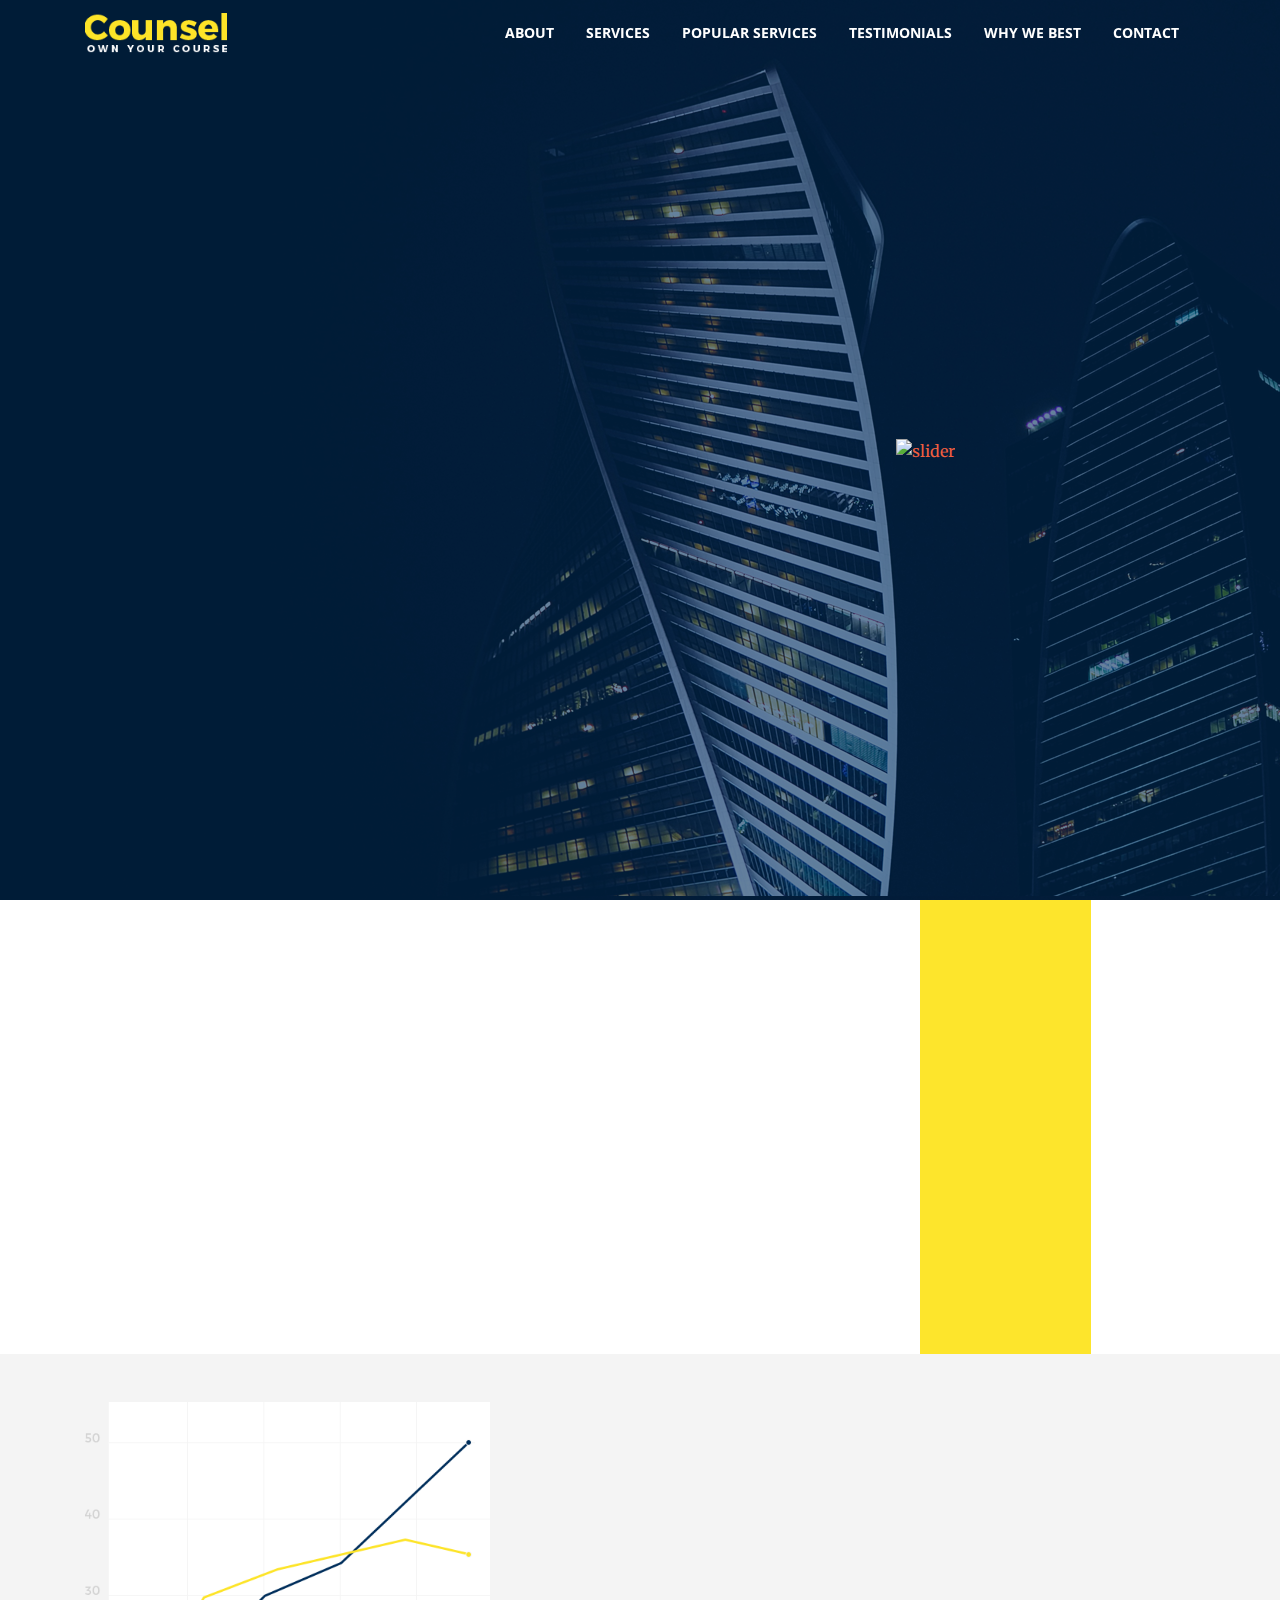
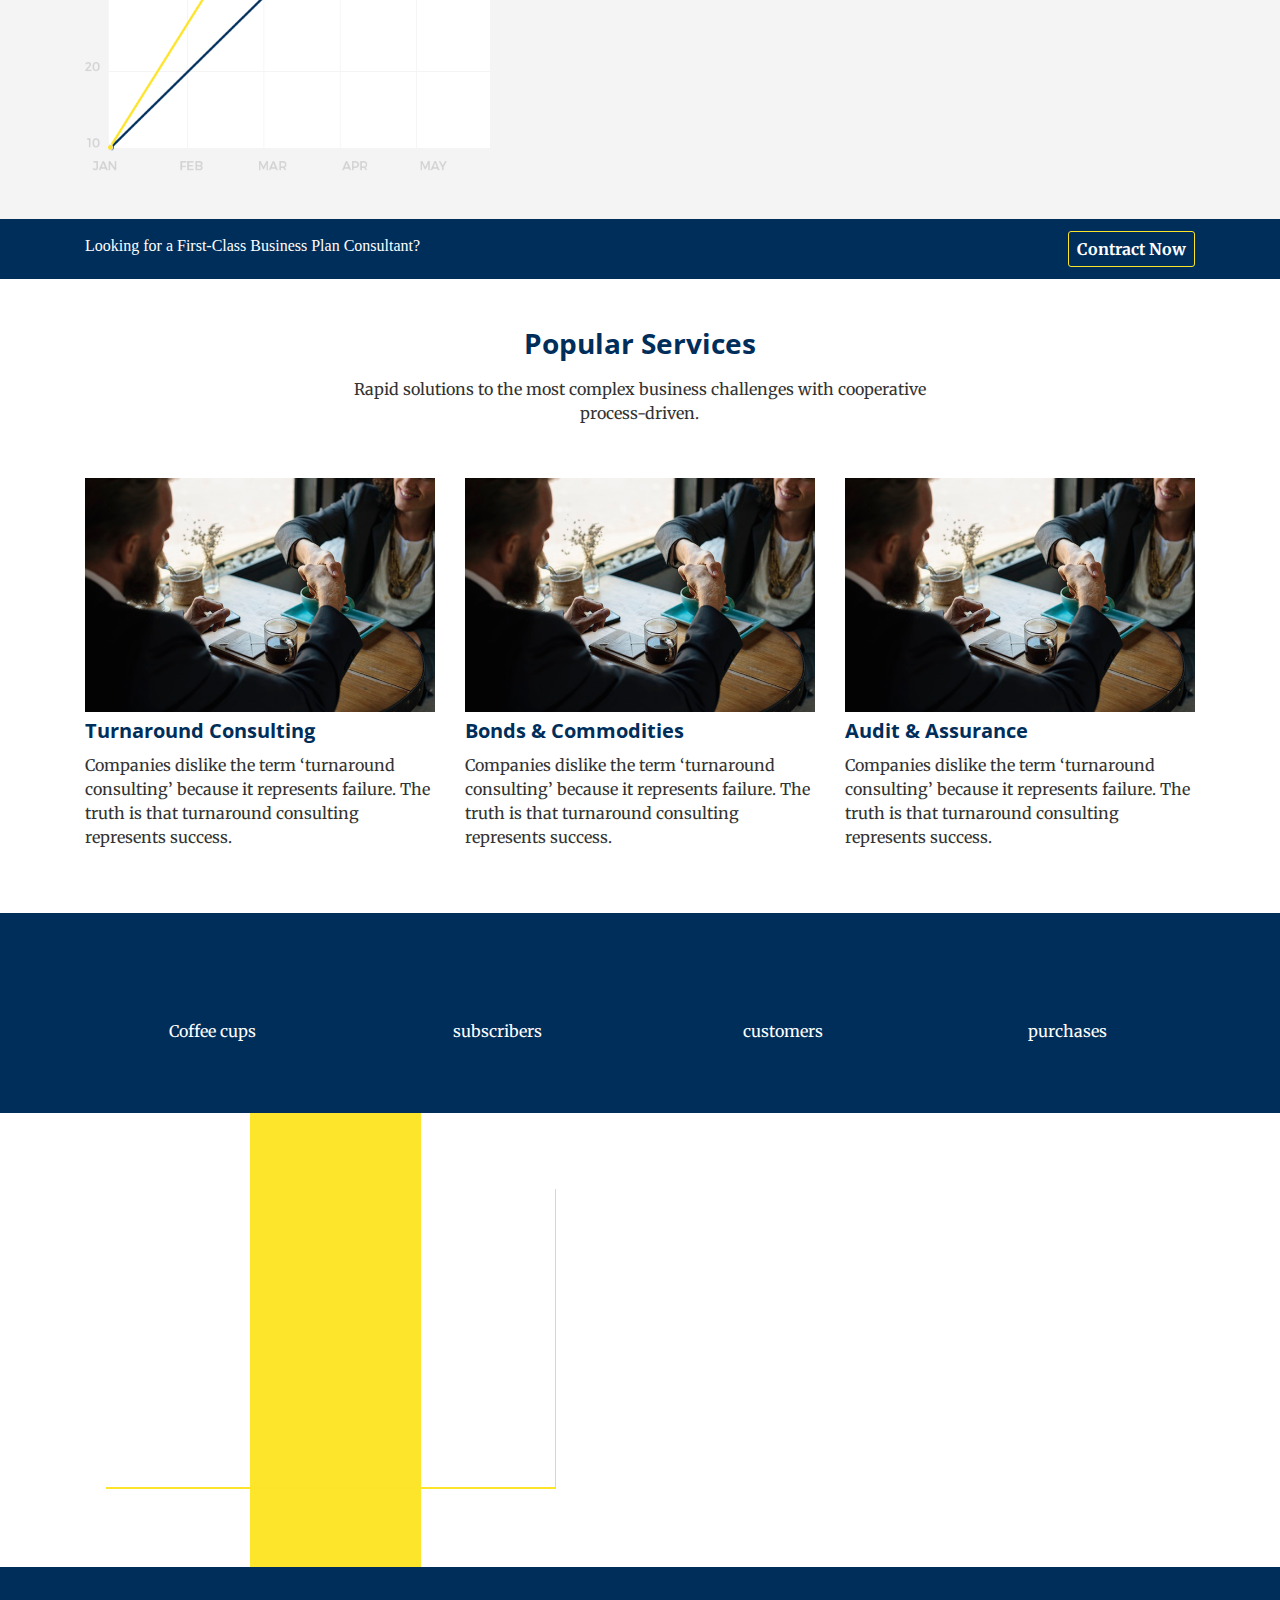
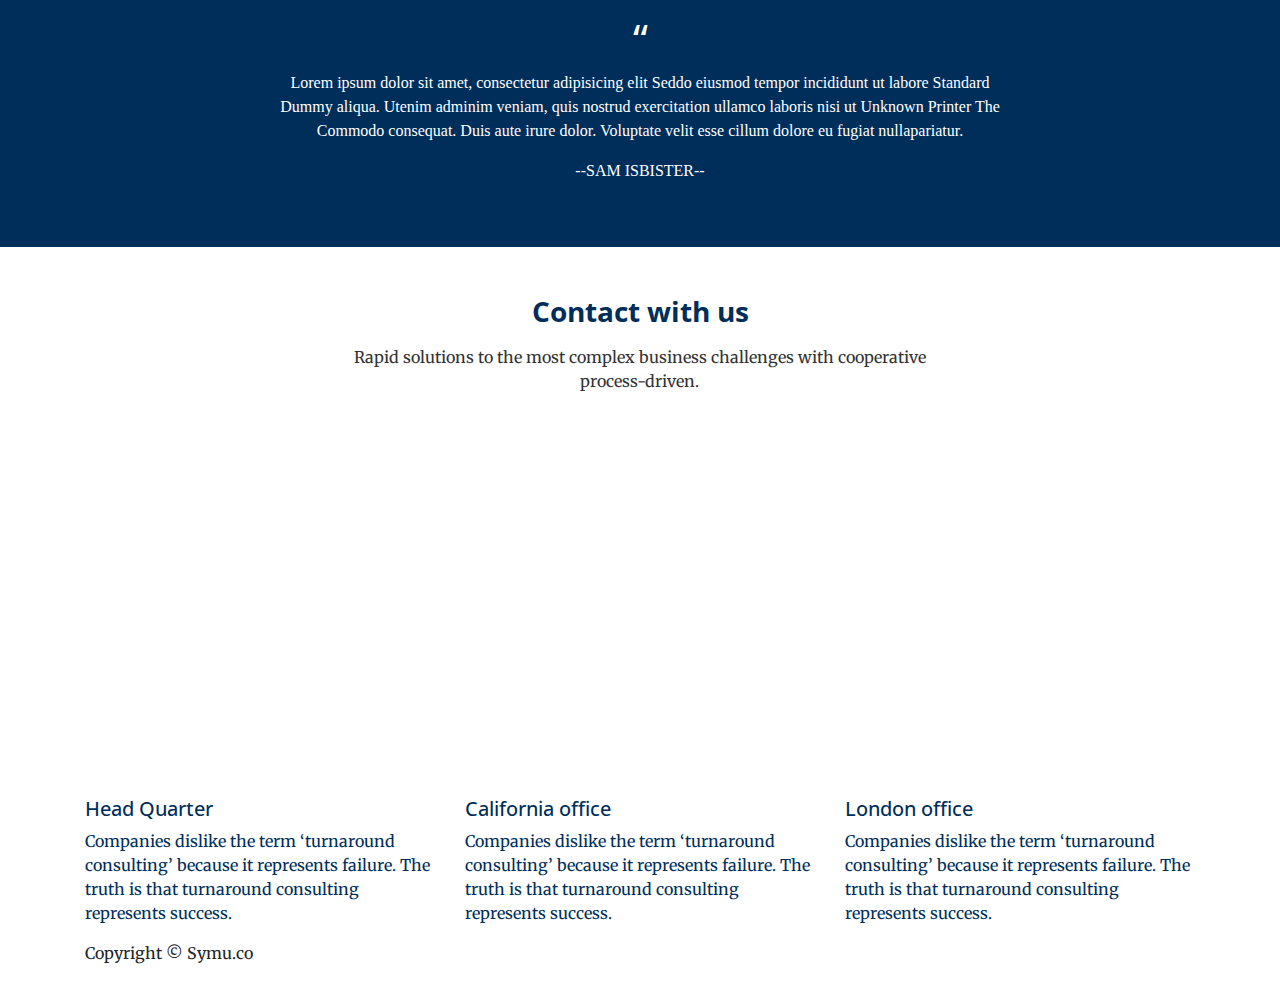
==== index.html @ 2a99c526 "ssda" ====
<!DOCTYPE html>
<html lang="en">

  <head>

    <meta charset="utf-8">
    <meta name="viewport" content="width=device-width, initial-scale=1, shrink-to-fit=no">
    <meta name="description" content="">
    <meta name="author" content="">

    <title>Counsel - Home</title>

    <!-- Theme main CSS -->
    <link rel="stylesheet" type="text/css" href="css/main.css">

    <!-- Bootstrap core CSS -->
    <link href="vendor/bootstrap/css/bootstrap.min.css" rel="stylesheet">

    <!-- Wow js CSS -->
    <link rel="stylesheet" href="css/animate.css">

    <!-- Custom fonts for this template -->
    <link href="vendor/font-awesome/css/font-awesome.min.css" rel="stylesheet" type="text/css">
    <link href='https://fonts.googleapis.com/css?family=Open+Sans:300italic,400italic,600italic,700italic,800italic,400,300,600,700,800' rel='stylesheet' type='text/css'>
    <link href='https://fonts.googleapis.com/css?family=Merriweather:400,300,300italic,400italic,700,700italic,900,900italic' rel='stylesheet' type='text/css'>

    <!-- Plugin CSS -->
    <link href="vendor/magnific-popup/magnific-popup.css" rel="stylesheet">

    <!-- Custom styles for this template -->
    <link href="css/creative.min.css" rel="stylesheet">

  </head>

  <body id="page-top">

    <!-- Navigation bar start here-->
    <nav class="navbar navbar-expand-lg navbar-light fixed-top" id="mainNav">
      <div class="container">
        <a class="navbar-brand js-scroll-trigger" href="#page-top"><img src="img/logo.png" alt="logo" class="img-fluid" width="80%" height="80%"></a>
        <button class="navbar-toggler navbar-toggler-right" type="button" data-toggle="collapse" data-target="#navbarResponsive" aria-controls="navbarResponsive" aria-expanded="false" aria-label="Toggle navigation">
          <span class="navbar-toggler-icon"></span>
        </button>
        <div class="collapse navbar-collapse" id="navbarResponsive">
          <ul class="navbar-nav ml-auto">
            <li class="nav-item">
              <a class="nav-link js-scroll-trigger" href="#about">About</a>
            </li>
            <li class="nav-item">
              <a class="nav-link js-scroll-trigger" href="#services">Services</a>
            </li>
            <li class="nav-item">
              <a class="nav-link js-scroll-trigger" href="#popular">Popular Services</a>
            </li>
            <li class="nav-item">
              <a class="nav-link js-scroll-trigger" href="#portfolio">Testimonials</a>
            </li>
            <li class="nav-item">
              <a class="nav-link js-scroll-trigger" href="#best">Why We Best</a>
            </li>
            <li class="nav-item">
              <a class="nav-link js-scroll-trigger" href="#contact">Contact</a> 
            </li>
          </ul>
        </div>
      </div>
    </nav>
    <!-- Navigation bar end here-->

    <!--header section start here-->
    <header class="slider masthead text-center text-white d-flex">
      <div class="container my-auto">
        <div class="row">
          <div class="col-sm-6">
          	
          </div>
          <div class="col-sm-6 wow flip" data-wow-delay="2s">
          		<a href="#"><img src="img/slider-content.png" alt="slider" class="img-fluid slider-img"></a>
          </div>
        </div>
      </div>
    </header>
    <!--header section end here-->

    <!--about section start here-->
    <section class="about" id="about" background-color="#fff">
      <div class="container">
        <div class="row">
          <div class="col-sm-6 about-left">
          	 <div class="wow fadeInLeft" data-wow-duration="2s" >
	          	<h3>Take away the risk & you can do anything.</h3>
	          	<h5>Rapid solutions to the most complex business challenges with cooperative process-driven.</h5>
	          	<p>Integer blandit ultricies aliquam. Pellentesque quis dui varius, dapibus velit id, iaculis ipsum. Morbi ac eros feugiat, lacinia elit ut, elem turpis.Curabitur justo sapien, tempus sit amet rutrum eu, commodo eu lacus. Morbi in ligula nibh. Maecenas ut mi at odio hendrerit eleifend tempor.
				justo sapien, tempus 
				sit amet rutrum eu, commodo eu lacus. 
				Morbi in ligula nibh. Maecenas ut mi at odio hendrerit eleifend tempor.</p>
				<a href="#">Take a Tour</a>
	          </div>
          </div>
          <div class="col-sm-6 about-right">
          		<div class="vartical">
          			
          		</div>
          		<div>
          			<div class="wow tada" data-wow-duration="5s" data-wow-delay="5s" repeat="5"
          			data-wow-offset="10"  data-wow-iteration="10">
                  		<img src="img/about.png" alt="about" class="img-fluid about-img" width="65%" height="65%">
                  	</div>
          		</div>
          </div>
      </div>
    </section>
    <!--About section end here-->

    <!--Services section start here-->
    <section id="services">
      <div class="container">
        <div class="row">
         	<div class="col-sm-6 services-left">
				<img src="img/grap.png" alt="grap" class="img-fluid" width="75%" height="75%">
			</div>	
          <div class="col-sm-6 services-right">
          	 <div class="wow fadeInRight" data-wow-duration="2s">
	          	<h3>Constructingthe  best in class global assets.</h3>
	          	<h5>Rapid solutions to the most complex business challenges with cooperative process-driven.</h5>
	          	<p>Integer blandit ultricies aliquam. Pellentesque quis dui varius, dapibus velit id, iaculis ipsum. Morbi ac eros feugiat, lacinia elit ut, elem turpis.Curabitur justo sapien, tempus sit amet rutrum eu, commodo eu lacus. Morbi in ligula nibh. Maecenas ut mi at odio hendrerit eleifend tempor.
				justo sapien, tempus 
				sit amet rutrum eu, commodo eu lacus. 
				Morbi in ligula nibh. Maecenas ut mi at odio hendrerit eleifend tempor.</p>
				<a href="#">Take a Tour</a>
	          </div>
          </div> 
      </div>
    </section>
    <!--Services section end here-->

    <!--Contract now section start here-->
    <section class="contract-now">
    	<div class="container">
    		<div class="row">
    			<div class="col-sm-6">
    				<p>Looking for a First-Class Business Plan Consultant?</p>
    			</div>
    			<div class="col-sm-6">
    				<button type="button" class="ntn contact-now-btn"><a href="#">  Contract Now</a></button>
    			</div>
    			
    		</div>
    	</div>
    	
    </section>
    <!--Contract now section end here-->

    <!--Popular services section start here-->
    <section id="popular" >
    	<div class="container">
    		<div class="popular">
	    		<h3>Popular Services</h3>
	    		<p>Rapid solutions to the most complex business challenges with cooperative process-driven.</p>
    		</div>
    		<div class="row">
    			<div class="col-sm-4 popular-img">
    				<div class="img-hover">
    					<div class="up"></div>
    					<img src="img/about.png" class="img-fluid">
    				</div>
    				<h5>Turnaround Consulting</h5>
    				<p>Companies dislike the term ‘turnaround consulting’ because it represents failure. The truth is that turnaround consulting represents success.</p>
    			</div>
    			<div class="col-sm-4 popular-img">
    				<div class="img-hover">
    					<div class="up"></div>
    					<img src="img/about.png" class="img-fluid">
    				</div>
    				<h5>Bonds & Commodities</h5>
    				<p>Companies dislike the term ‘turnaround consulting’ because it represents failure. The truth is that turnaround consulting represents success.</p>
    			</div>
    			<div class="col-sm-4 popular-img">
    				<div class="img-hover">
    					<div class="up"></div>
    					<img src="img/about.png" class="img-fluid">
    				</div>
    				<h5>Audit & Assurance</h5>
    				<p>Companies dislike the term ‘turnaround consulting’ because it represents failure. The truth is that turnaround consulting represents success.</p>
    			</div>
    		</div>
    	</div>
    </section>
    <!--Popular services section end here-->

    <!--Testimonials section start here-->
    <section class="Testimonials" id="portfolio">
      <div class="container">
        <div class="row">
        	<div class="col-sm-3 Testimonials-content">
        		<h1 class="wow rotateInDownLeft">7890</h1>
        		<p>Coffee cups</p>
        	</div>
        	<div class="col-sm-3 Testimonials-content">
        		<h1 class="wow rotateInDownLeft">1M</h1>
        		<p>subscribers</p>
        	</div>
        	<div class="col-sm-3 Testimonials-content">
        		<h1 class="wow rotateInDownLeft">1509</h1>
        		<p>customers</p>
        	</div>
        	<div class="col-sm-3 Testimonials-content">
        		<h1 class="wow rotateInDownLeft">5972</h1>
        		<p>purchases</p>
        	</div>
        </div>
      </div>
     </section>
     <section>
      <div class="container">
        <div class="row">
        	<div class="col-sm-6 Testimonials-left">
          		<div class="Testimonials-vartical">
          			
          		</div>
          		<div>
          			<div>
          				<iframe width="450" height="300" src="https://www.youtube.com/embed/IsHDkOc-snA" frameborder="0" allow="autoplay; encrypted-media" allowfullscreen class="Testimonials-img"></iframe>
                  	</div>
          		</div>
         	 </div>
          	<div class="col-sm-6 Testimonials-right">
          	 <div class="wow fadeInRight" data-wow-duration="2s" >
	          	<h3>Why  we best Consulting office in london ?</h3>
	          	<h5>Rapid solutions to the most complex business challenges with cooperative process-driven.</h5>
	          	<p>Integer blandit ultricies aliquam. Pellentesque quis dui varius, dapibus velit id, iaculis ipsum. Morbi ac eros feugiat, lacinia elit ut, elem turpis.Curabitur justo sapien, tempus sit amet rutrum eu, commodo eu lacus. Morbi in ligula nibh. Maecenas ut mi at odio hendrerit eleifend tempor.
				justo sapien, tempus 
				sit amet rutrum eu, commodo eu lacus. 
				Morbi in ligula nibh. Maecenas ut mi at odio hendrerit eleifend tempor.</p>
				<a href="#">Our services</a>
	          </div>
          </div>
      </div>
    </section>
    <!--Testimonials section end here-->

    <!--Best section start here-->
    <section id="best" class="best">
    	<div class="container">
    		<div class="row">
    			<div class="col-sm-8 best-content">
    				<h1>“</h1>
    				<p>Lorem ipsum dolor sit amet, consectetur adipisicing elit
					Seddo eiusmod tempor incididunt ut labore Standard Dummy aliqua. Utenim adminim veniam, quis nostrud exercitation ullamco laboris nisi ut Unknown Printer The Commodo consequat. Duis aute irure dolor.
					Voluptate velit esse cillum dolore eu fugiat nullapariatur.</p>
    				<p>--SAM ISBISTER--</p>
    			</div>
    		</div>
    	</div>
    </section>
    <!--Best section End here-->

    <!--Contact Us section start here-->
    <section id="contact" >
    	<div class="container">
    		<div class="popular">
	    		<h3>Contact with us</h3>
	    		<p>Rapid solutions to the most complex business challenges with cooperative process-driven.</p>
    		</div>
    		<div class="row">
    			<div class="col-sm-4 contact-img noPadding">
    				<div class="img-hover noPadding">
    					<div class="up"></div>
    					<iframe src="https://www.google.com/maps/embed?pb=!1m13!1m11!1m3!1d62334.921530711756!2d-119.80627547699478!3d36.7305416796876!2m2!1f0!2f0!3m2!1i1024!2i768!4f13.1!5e1!3m2!1sen!2sbd!4v1527108397833" width="350" height="340" frameborder="0" style="border:0" allowfullscreen></iframe>
    				</div>
    				<h5>Head Quarter</h5>
    				<p>Companies dislike the term ‘turnaround consulting’ because it represents failure. The truth is that turnaround consulting represents success.</p>
    			</div>
    			<div class="col-sm-4 contact-img noPadding">
    				<div class="img-hover">
    					<div class="up"></div>
    					<iframe src="https://www.google.com/maps/embed?pb=!1m13!1m11!1m3!1d62334.921530711756!2d-119.80627547699478!3d36.7305416796876!2m2!1f0!2f0!3m2!1i1024!2i768!4f13.1!5e1!3m2!1sen!2sbd!4v1527108397833" width="350" height="340"  frameborder="0" style="border:0" allowfullscreen></iframe>
    				</div>
    				<h5>California office</h5>
    				<p>Companies dislike the term ‘turnaround consulting’ because it represents failure. The truth is that turnaround consulting represents success.</p>
    			</div>
    			<div class="col-sm-4 contact-img noPadding no-gutters">
    				<div class="img-hover">
    					<div class="up"></div>
    					<iframe src="https://www.google.com/maps/embed?pb=!1m13!1m11!1m3!1d62334.921530711756!2d-119.80627547699478!3d36.7305416796876!2m2!1f0!2f0!3m2!1i1024!2i768!4f13.1!5e1!3m2!1sen!2sbd!4v1527108397833" width="350" height="340"  frameborder="0" style="border:0" allowfullscreen></iframe>
    				</div>
    				<h5>London office</h5>
    				<p>Companies dislike the term ‘turnaround consulting’ because it represents failure. The truth is that turnaround consulting represents success.</p>
    			</div>
    		</div>
    	</div>
    </section>
    <!--Contact Us section end here-->

    <!--Footer section start here-->
    <footer>
    	<div class="container">
    		<div class="row">
    			<div class="col-sm-6">
    				<p>Copyright © <span>Symu.co</span></p>
    			</div>
    			<div class="col-sm-6">
    				
    			</div>
    			
    		</div>
    	</div>
    </footer>
    <!--Footer section End here--> 
    <!-- Bootstrap core JavaScript -->
    <script src="vendor/jquery/jquery.min.js"></script>
    <script src="vendor/bootstrap/js/bootstrap.bundle.min.js"></script>

    <!-- Plugin JavaScript -->
    <script src="vendor/jquery-easing/jquery.easing.min.js"></script>
    <script src="vendor/scrollreveal/scrollreveal.min.js"></script>
    <script src="vendor/magnific-popup/jquery.magnific-popup.min.js"></script>

    <!--Wow js file-->
    <script src="js/wow.min.js"></script>
              <script>
              new WOW().init();
              </script>

    <!-- Custom scripts for this template -->
    <script src="js/creative.min.js"></script>

  </body>

</html>
---- css/main.css ----
/**************************************
		    Common CSS
***************************************/
section{
	padding: 0 !important;
}
.noPadding{
	padding: 0px;
	margin: 0px;
}

/**************************************
		1.Header Section CSS
***************************************/
#mainNav.navbar-shrink {
     background-color: #001C37 !important;
}
#mainNav .navbar-nav>li.nav-item>a.nav-link,
#mainNav .navbar-nav>li.nav-item>a.nav-link:focus{
    color: #fff !important;
}
#mainNav .navbar-nav>li.nav-item>a.nav-link:focus:hover,
#mainNav .navbar-nav>li.nav-item>a.nav-link:hover{
    color: #FDE428 !important;
}
#mainNav .navbar-nav>li.nav-item>a.nav-link.active,
#mainNav .navbar-nav>li.nav-item>a.nav-link:focus.active{
    color: #FDE428 !important;
}
.slider{
	background: url(../img/slider.png) !important ;
	height: 80%;
}
.slider-img{
	-webkit-transition: ease .5s all;
	-moz-transition: ease .5s all;
	-o-transition: ease .5s all;
	transition: ease .5s all;
}
.slider-img:hover{
	-webkit-transform: scale(1.02,1.02) !important;
	-moz-transform: scale(1.02,1.02) !important;
	-o-transform: scale(1.02,1.02) !important;
	transform: scale(1.02,1.02)!important;
}
/**************************************
		2. About Section CSS
***************************************/
.about{
	background-color: #fff !important;
}
.about-left{
	padding: 3em .8em !important;
}
.about-left h3{
	color: #002e5b !important;
	font-weight: bold;
	width: 70%;
	padding-bottom: 8px;	
}
.about-left h5{
	color: #666666 !important;
	padding-bottom: 8px;
}
.about-left p{
	color: #333333 ;
}
.about-left a{
	font-size: 18px;
	color: #002e5b;
	font-weight: bold;
	border-bottom: 2px solid #002e5b; 
	padding-bottom: 4px.
}

.about-left a:hover{
	color:#FDE428;
	text-decoration: none;
	border-bottom: 2px solid #FDE428;
}
.vartical{
	position: absolute;
	background-color: #fde52c;
	width: 30%;
	height: 100%;
	left: 280px;
}
.about-img{
	position: relative;
	top: 100px;
	left: 170px;
	box-shadow: 1px 2px #FDE428;
	-webkit-transition: ease .8s all;
	-moz-transition: ease .8s all;
	-o-transition: ease .8s all;
	transition: ease .8s all;
}
.about-img:hover{
	-webkit-transform: scale(1.05,1.05);
	-moz-transform: scale(1.05,1.05);
	-o-transform: scale(1.05,1.05);
	transform: scale(1.05,1.05);
}
/**************************************
		3.Service Section CSS
***************************************/
#services{
	background-color: #f4f4f4;
}
.services-left,
.services-right{
	padding: 3em 0; 
}
.services-right h3{
	color: #002e5b !important;
	font-weight: bold;
	width: 70%;
	padding-bottom: 8px;	
}
.services-right h5{
	color: #666666 !important;
	padding-bottom: 8px;
}
.services-right p{
	color: #333333 ;
}
.services-right a{
	font-size: 18px;
	color: #002e5b;
	font-weight: bold;
	border-bottom: 2px solid #002e5b; 
	padding-bottom: 4px.
}

.services-right a:hover{
	color:#FDE428;
	text-decoration: none;
	border-bottom: 2px solid #FDE428;
}
/**************************************
		4.Contarct Now Section CSS
***************************************/
.contract-now{
	background-color: #002e5b;
	height: 60px;
}
.contract-now p{
	color: #fff;
	padding: 15px 0px;
	font-family: roboto;
}
.contract-now button{
	float: right;
	margin: 12px 0px;
	background: transparent;
	border:1px solid #FDE428;
	padding: 5px 8px;
	border-radius: 3px;
}
.contract-now button a{
	color: #fff;
	text-decoration: none;
	font-weight: bold;
	
}
.contract-now button:hover,
.contract-now button a:hover{
	background: #FDE428;
	color:#002e5b;
}
/**************************************
	5.Populer Services Section CSS
***************************************/
.popular{
	padding: 3em;
}
.popular h3{
	color: #002e5b !important;
	font-weight: bold;
	width: 100%;
	padding-bottom: 8px;
	text-align: center;
}
.popular p{
	color: #333333 ;
	width: 60%;
	margin: 0 auto;
	text-align: center;

}
.img-hover{
	padding: 5px 0px;
}
.popular-img h5{
	color: #002e5b !important;
	font-weight: bold;
	padding: 2px 0px;
}
.popular-img p{
	color: #333333 ;
	padding-bottom: 3em;
}
.popular-img img{
	z-index: -1;
	position: relative;
}
.up{
	color: yellow;
	position: absolute;
}
.up:hover{
	z-index: +1;
}
/**************************************
	6.Testimonials Section CSS
***************************************/
.Testimonials{
	background-color: #002e5b;
	height: 200px;
}
.Testimonials-content{
	padding: 50px 0px;
	text-align: center;
	color: #fff;
}
.Testimonials-right{
	padding: 3em 0;
}
.Testimonials-left{
	padding: 4px 0px;
}
.Testimonials-right h3{
	color: #002e5b !important;
	font-weight: bold;
	width: 70%;
	padding-bottom: 8px;	
}
.Testimonials-right h5{
	color: #666666 !important;
	padding-bottom: 8px;
}
.Testimonials-right p{
	color: #333333 ;
}
.Testimonials-right a{
	font-size: 18px;
	color: #002e5b;
	font-weight: bold;
	border-bottom: 2px solid #002e5b; 
	padding-bottom: 4px;
}

.Testimonials-right a:hover{
	color:#FDE428;
	text-decoration: none;
	border-bottom: 2px solid #FDE428;
}
.Testimonials-img{
	position: relative;
	top: 70px;
	left: 20px;
	box-shadow: 1px 2px #FDE428;
	-webkit-transition: ease .8s all;
	-moz-transition: ease .8s all;
	-o-transition: ease .8s all;
	transition: ease .8s all;
}
.Testimonials-img:hover{
	-webkit-transform: scale(1.05,1.05);
	-moz-transform: scale(1.05,1.05);
	-o-transform: scale(1.05,1.05);
	transform: scale(1.05,1.05);
}
.Testimonials-vartical{
	position: absolute;
	background-color: #fde52c;
	width: 30%;
	height: 100%;
	left: 180px;
	top: 0px;
}
/**************************************
	7.Best Section CSS
***************************************/
.best{
	background-color: #002e5b;
}
.best-content{
	text-align: center;
	color: #fff;
	padding: 3em 0;
	margin: 0 auto;
	font-family: roboto;
}
/**************************************
	8.Contact us Section CSS
***************************************/
.contact-img{
	color: #002e5b;
}
---- css/creative.min.css ----
body,html{width:100%;height:100%}body{font-family:Merriweather,'Helvetica Neue',Arial,sans-serif}hr{max-width:50px;border-width:3px;border-color:#f05f40}hr.light{border-color:#fff}a{color:#f05f40;-webkit-transition:all .2s;-moz-transition:all .2s;transition:all .2s}a:hover{color:#f05f40}h1,h2,h3,h4,h5,h6{font-family:'Open Sans','Helvetica Neue',Arial,sans-serif}.bg-primary{background-color:#f05f40}.bg-dark{background-color:#212529}.text-faded{color:rgba(255,255,255,.7)}section{padding:8rem 0}.section-heading{margin-top:0}::-moz-selection{color:#fff;background:#212529;text-shadow:none}::selection{color:#fff;background:#212529;text-shadow:none}img::selection{color:#fff;background:0 0}img::-moz-selection{color:#fff;background:0 0}#mainNav{border-bottom:1px solid rgba(33,37,41,.1);background-color:#fff;font-family:'Open Sans','Helvetica Neue',Arial,sans-serif;-webkit-transition:all .2s;-moz-transition:all .2s;transition:all .2s}#mainNav .navbar-brand{font-weight:700;text-transform:uppercase;color:#f05f40;font-family:'Open Sans','Helvetica Neue',Arial,sans-serif}#mainNav .navbar-brand:focus,#mainNav .navbar-brand:hover{color:#f05f40}#mainNav .navbar-nav>li.nav-item>a.nav-link,#mainNav .navbar-nav>li.nav-item>a.nav-link:focus{font-size:.9rem;font-weight:700;text-transform:uppercase;color:#212529}#mainNav .navbar-nav>li.nav-item>a.nav-link:focus:hover,#mainNav .navbar-nav>li.nav-item>a.nav-link:hover{color:#f05f40}#mainNav .navbar-nav>li.nav-item>a.nav-link.active,#mainNav .navbar-nav>li.nav-item>a.nav-link:focus.active{color:#f05f40;background-color:transparent}#mainNav .navbar-nav>li.nav-item>a.nav-link.active:hover,#mainNav .navbar-nav>li.nav-item>a.nav-link:focus.active:hover{background-color:transparent}@media (min-width:992px){#mainNav{border-color:transparent;background-color:transparent}#mainNav .navbar-brand{color:rgba(255,255,255,.7)}#mainNav .navbar-brand:focus,#mainNav .navbar-brand:hover{color:#fff}#mainNav .navbar-nav>li.nav-item>a.nav-link{padding:.5rem 1rem}#mainNav .navbar-nav>li.nav-item>a.nav-link,#mainNav .navbar-nav>li.nav-item>a.nav-link:focus{color:rgba(255,255,255,.7)}#mainNav .navbar-nav>li.nav-item>a.nav-link:focus:hover,#mainNav .navbar-nav>li.nav-item>a.nav-link:hover{color:#fff}#mainNav.navbar-shrink{border-bottom:1px solid rgba(33,37,41,.1);background-color:#fff}#mainNav.navbar-shrink .navbar-brand{color:#f05f40}#mainNav.navbar-shrink .navbar-brand:focus,#mainNav.navbar-shrink .navbar-brand:hover{color:#f05f40}#mainNav.navbar-shrink .navbar-nav>li.nav-item>a.nav-link,#mainNav.navbar-shrink .navbar-nav>li.nav-item>a.nav-link:focus{color:#212529}#mainNav.navbar-shrink .navbar-nav>li.nav-item>a.nav-link:focus:hover,#mainNav.navbar-shrink .navbar-nav>li.nav-item>a.nav-link:hover{color:#f05f40}}header.masthead{padding-top:10rem;padding-bottom:calc(10rem - 56px);background-image:url(../img/header.jpg);background-position:center center;-webkit-background-size:cover;-moz-background-size:cover;-o-background-size:cover;background-size:cover}header.masthead hr{margin-top:30px;margin-bottom:30px}header.masthead h1{font-size:2rem}header.masthead p{font-weight:300}@media (min-width:768px){header.masthead p{font-size:1.15rem}}@media (min-width:992px){header.masthead{height:100vh;min-height:650px;padding-top:0;padding-bottom:0}header.masthead h1{font-size:3rem}}@media (min-width:1200px){header.masthead h1{font-size:4rem}}.service-box{max-width:400px}.portfolio-box{position:relative;display:block;max-width:650px;margin:0 auto}.portfolio-box .portfolio-box-caption{position:absolute;bottom:0;display:block;width:100%;height:100%;text-align:center;opacity:0;color:#fff;background:rgba(240,95,64,.9);-webkit-transition:all .2s;-moz-transition:all .2s;transition:all .2s}.portfolio-box .portfolio-box-caption .portfolio-box-caption-content{position:absolute;top:50%;width:100%;transform:translateY(-50%);text-align:center}.portfolio-box .portfolio-box-caption .portfolio-box-caption-content .project-category,.portfolio-box .portfolio-box-caption .portfolio-box-caption-content .project-name{padding:0 15px;font-family:'Open Sans','Helvetica Neue',Arial,sans-serif}.portfolio-box .portfolio-box-caption .portfolio-box-caption-content .project-category{font-size:14px;font-weight:600;text-transform:uppercase}.portfolio-box .portfolio-box-caption .portfolio-box-caption-content .project-name{font-size:18px}.portfolio-box:hover .portfolio-box-caption{opacity:1}.portfolio-box:focus{outline:0}@media (min-width:768px){.portfolio-box .portfolio-box-caption .portfolio-box-caption-content .project-category{font-size:16px}.portfolio-box .portfolio-box-caption .portfolio-box-caption-content .project-name{font-size:22px}}.text-primary{color:#f05f40}.btn{font-weight:700;text-transform:uppercase;border:none;border-radius:300px;font-family:'Open Sans','Helvetica Neue',Arial,sans-serif}.btn-xl{padding:1rem 2rem}.btn-primary{background-color:#f05f40;border-color:#f05f40}.btn-primary:active,.btn-primary:focus,.btn-primary:hover{color:#fff;background-color:#ee4b28}.btn-primary:active,.btn-primary:focus{box-shadow:0 0 0 .2rem rgba(240,95,64,.5)}
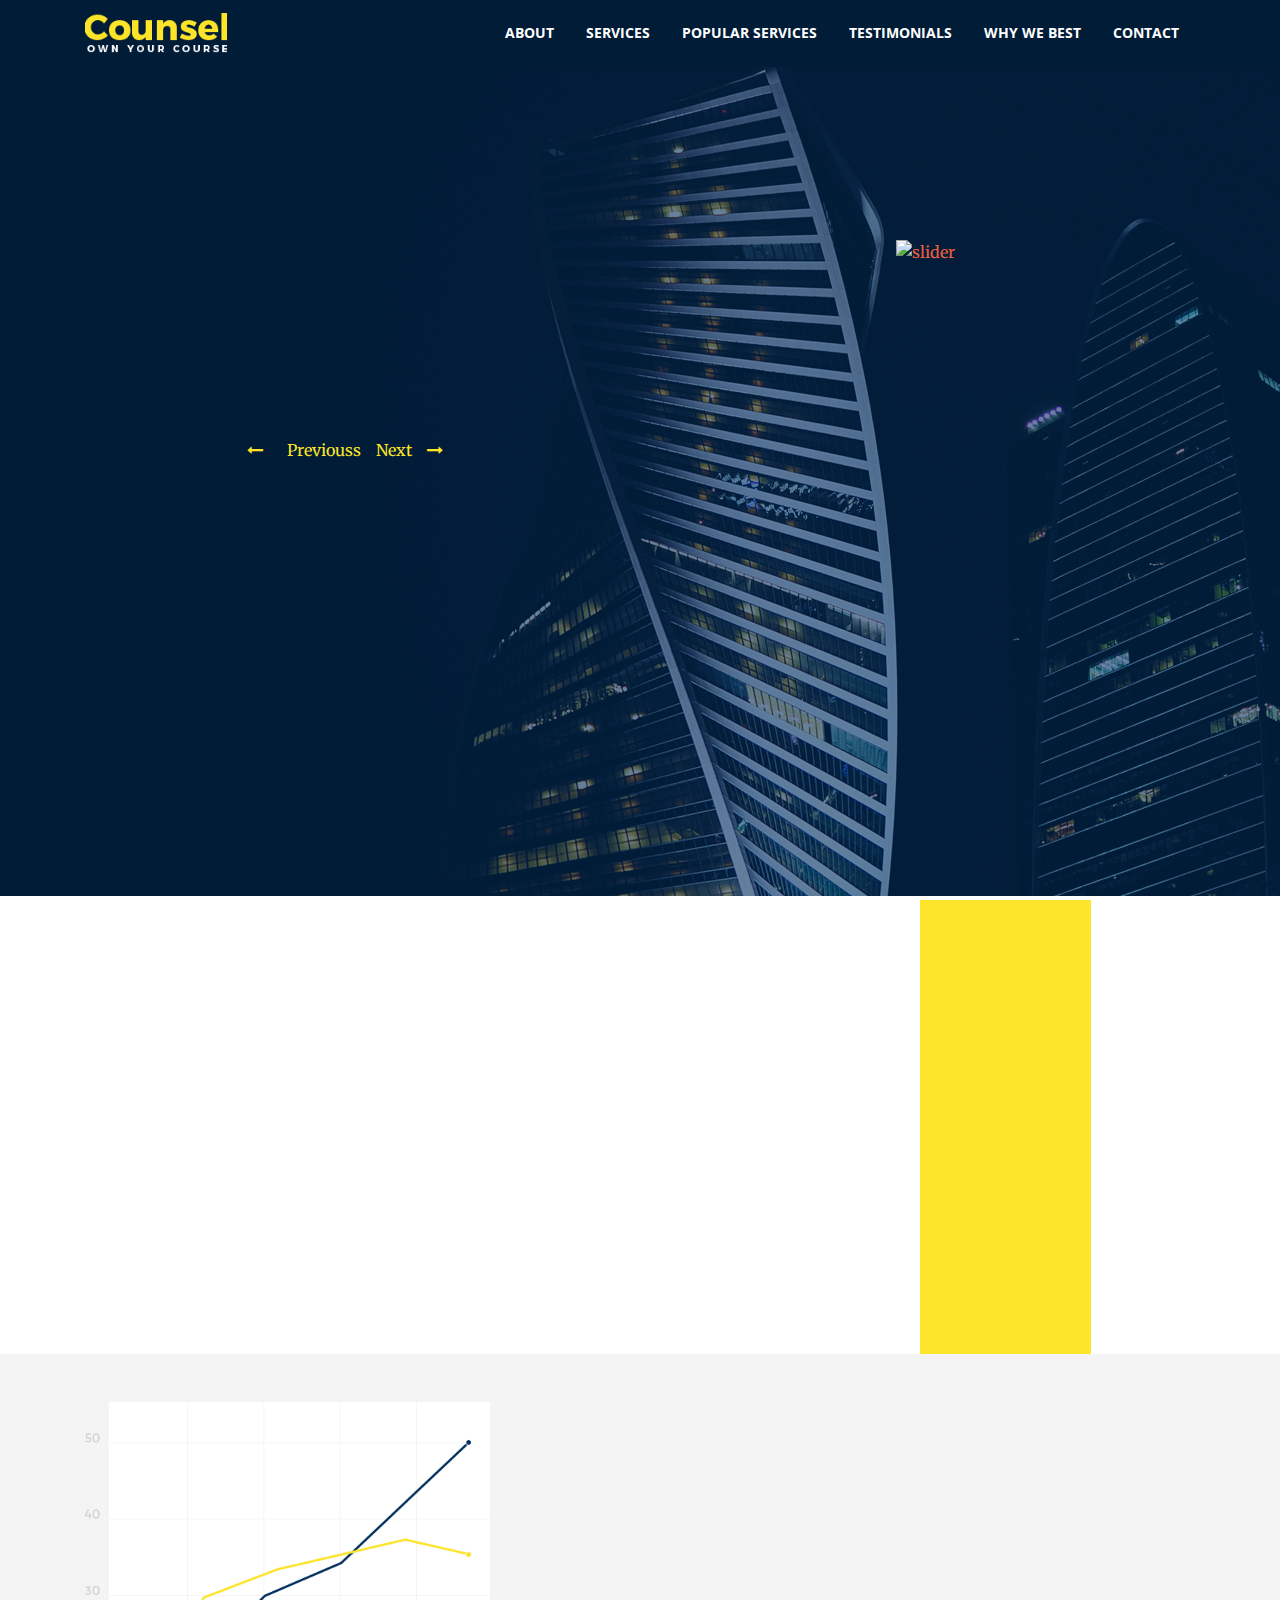
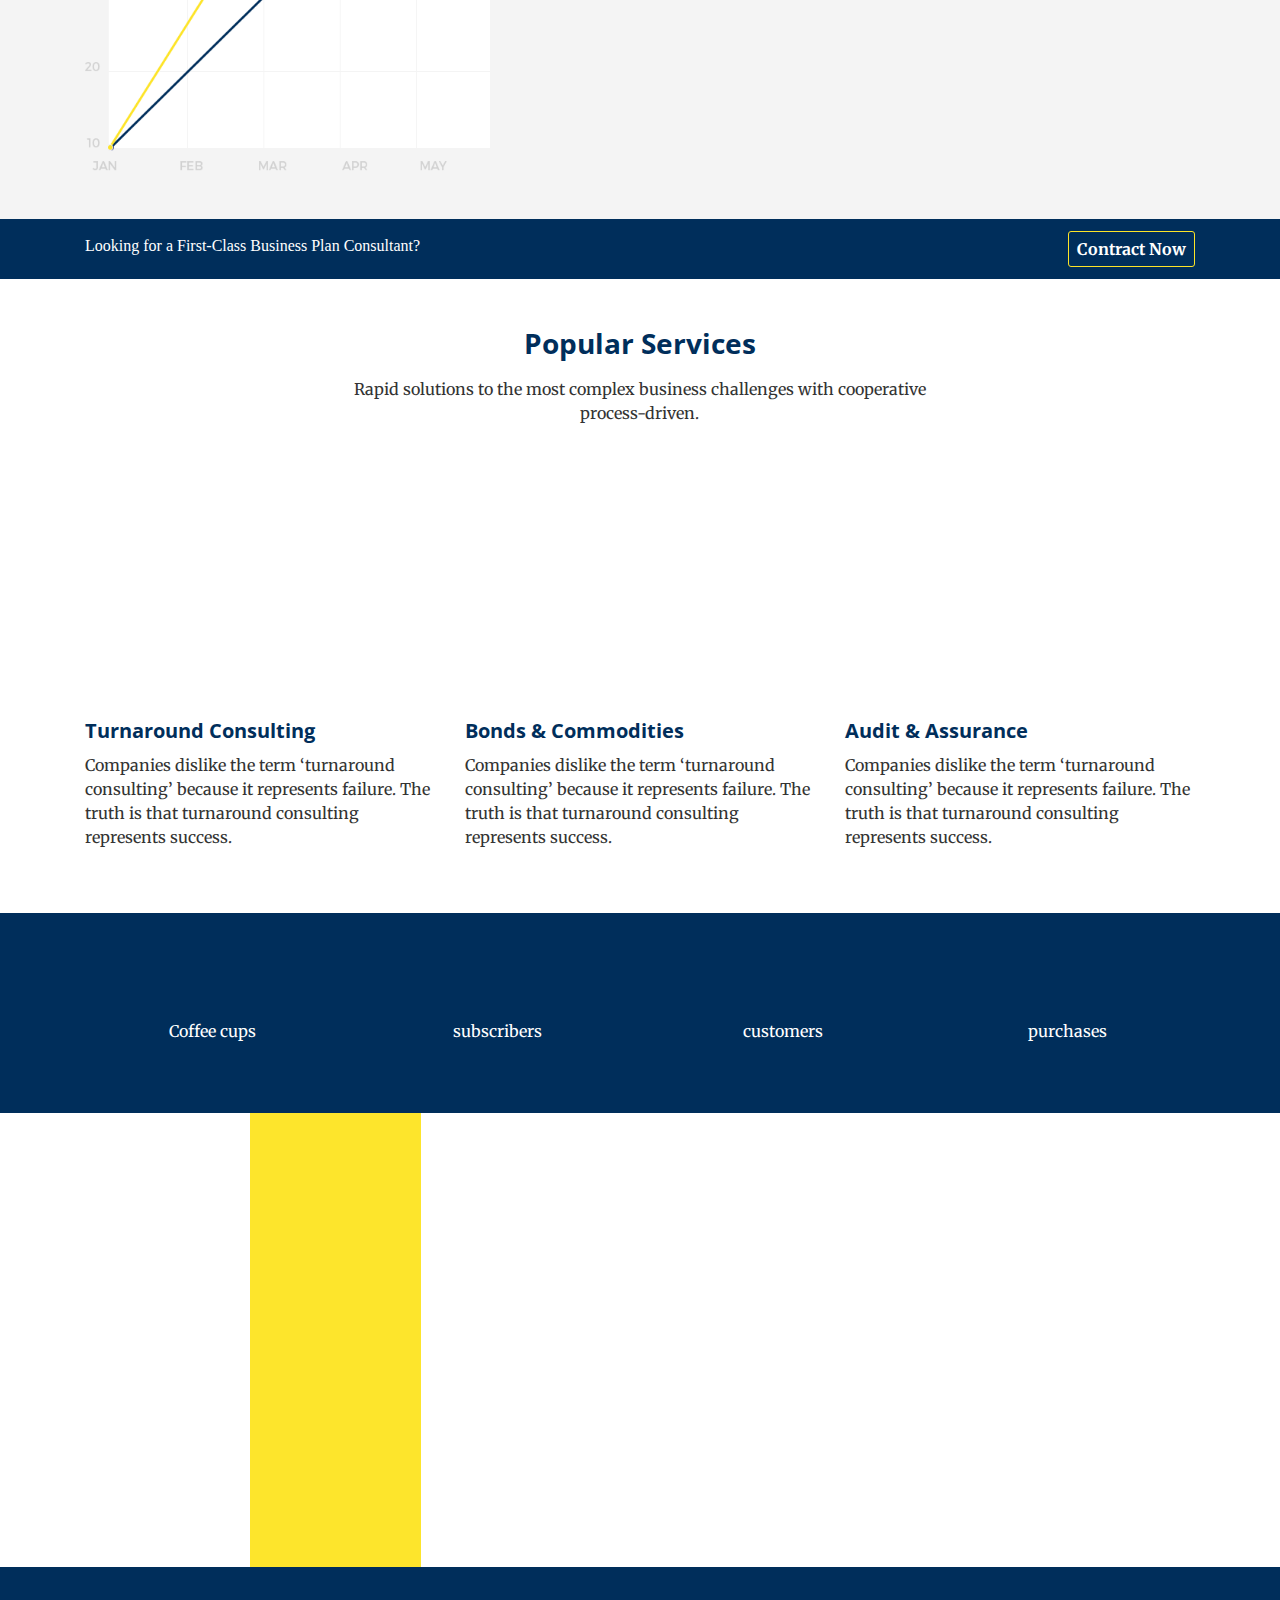
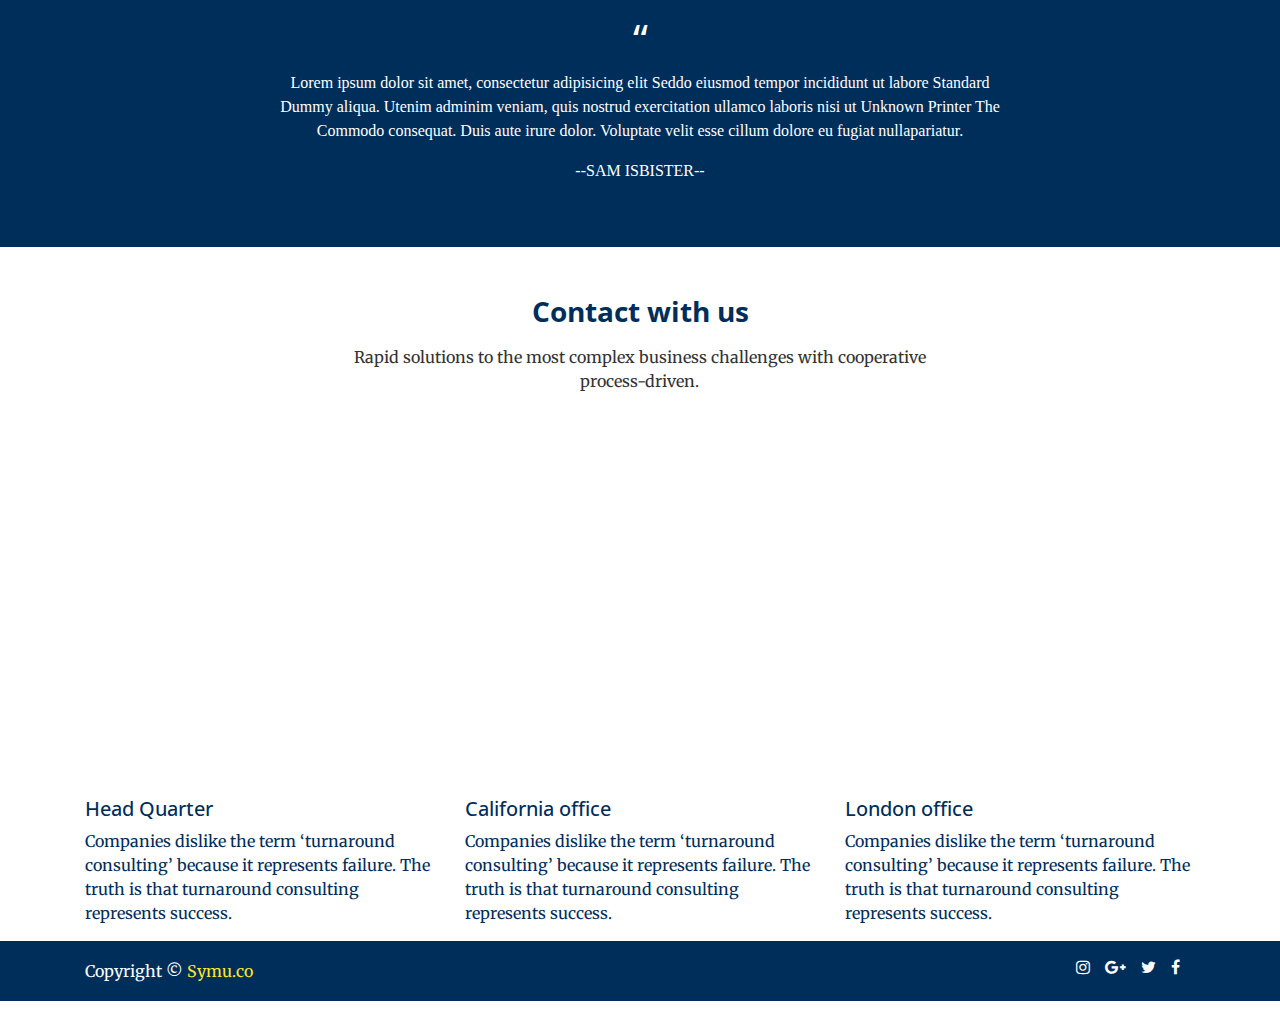
==== commit 62fbc55a: "asdzs" ====
--- a/index.html
+++ b/index.html
@@ -71,11 +71,14 @@
     <header class="slider masthead text-center text-white d-flex">
       <div class="container my-auto">
         <div class="row">
-          <div class="col-sm-6">
-          	
+          <div class="col-sm-6 ">
+          	<div class="icon">
+          		<i class="fa fa-long-arrow-left" aria-hidden="true"></i>
+          		<span>Previouss</span><span>Next</span><i class="fa fa-long-arrow-right" aria-hidden="true"></i>
+          	</div>
           </div>
           <div class="col-sm-6 wow flip" data-wow-delay="2s">
-          		<a href="#"><img src="img/slider-content.png" alt="slider" class="img-fluid slider-img"></a>
+          		<a href="#"><img src="img/slider-content.png" alt="slider" class="img-fluid slider-img "></a>
           </div>
         </div>
       </div>
@@ -162,7 +165,7 @@
     			<div class="col-sm-4 popular-img">
     				<div class="img-hover">
     					<div class="up"></div>
-    					<img src="img/about.png" class="img-fluid">
+    					<img src="img/about.png" class="img-fluid wow fadeIn">
     				</div>
     				<h5>Turnaround Consulting</h5>
     				<p>Companies dislike the term ‘turnaround consulting’ because it represents failure. The truth is that turnaround consulting represents success.</p>
@@ -170,7 +173,7 @@
     			<div class="col-sm-4 popular-img">
     				<div class="img-hover">
     					<div class="up"></div>
-    					<img src="img/about.png" class="img-fluid">
+    					<img src="img/about.png" class="img-fluid wow fadeIn">
     				</div>
     				<h5>Bonds & Commodities</h5>
     				<p>Companies dislike the term ‘turnaround consulting’ because it represents failure. The truth is that turnaround consulting represents success.</p>
@@ -178,7 +181,7 @@
     			<div class="col-sm-4 popular-img">
     				<div class="img-hover">
     					<div class="up"></div>
-    					<img src="img/about.png" class="img-fluid">
+    					<img src="img/about.png" class="img-fluid wow fadeIn">
     				</div>
     				<h5>Audit & Assurance</h5>
     				<p>Companies dislike the term ‘turnaround consulting’ because it represents failure. The truth is that turnaround consulting represents success.</p>
@@ -220,7 +223,7 @@
           		</div>
           		<div>
           			<div>
-          				<iframe width="450" height="300" src="https://www.youtube.com/embed/IsHDkOc-snA" frameborder="0" allow="autoplay; encrypted-media" allowfullscreen class="Testimonials-img"></iframe>
+          				<iframe width="450" height="300" src="https://www.youtube.com/embed/IsHDkOc-snA" frameborder="0" allow="autoplay; encrypted-media" allowfullscreen class="Testimonials-img wow fadeIn" ></iframe>
                   	</div>
           		</div>
          	 </div>
@@ -266,7 +269,7 @@
     			<div class="col-sm-4 contact-img noPadding">
     				<div class="img-hover noPadding">
     					<div class="up"></div>
-    					<iframe src="https://www.google.com/maps/embed?pb=!1m13!1m11!1m3!1d62334.921530711756!2d-119.80627547699478!3d36.7305416796876!2m2!1f0!2f0!3m2!1i1024!2i768!4f13.1!5e1!3m2!1sen!2sbd!4v1527108397833" width="350" height="340" frameborder="0" style="border:0" allowfullscreen></iframe>
+    					<iframe src="https://www.google.com/maps/embed?pb=!1m13!1m11!1m3!1d62334.921530711756!2d-119.80627547699478!3d36.7305416796876!2m2!1f0!2f0!3m2!1i1024!2i768!4f13.1!5e1!3m2!1sen!2sbd!4v1527108397833" width="350" height="340" frameborder="0" style="border:0" allowfullscreen class="wow fadeIn"></iframe>
     				</div>
     				<h5>Head Quarter</h5>
     				<p>Companies dislike the term ‘turnaround consulting’ because it represents failure. The truth is that turnaround consulting represents success.</p>
@@ -274,7 +277,7 @@
     			<div class="col-sm-4 contact-img noPadding">
     				<div class="img-hover">
     					<div class="up"></div>
-    					<iframe src="https://www.google.com/maps/embed?pb=!1m13!1m11!1m3!1d62334.921530711756!2d-119.80627547699478!3d36.7305416796876!2m2!1f0!2f0!3m2!1i1024!2i768!4f13.1!5e1!3m2!1sen!2sbd!4v1527108397833" width="350" height="340"  frameborder="0" style="border:0" allowfullscreen></iframe>
+    					<iframe src="https://www.google.com/maps/embed?pb=!1m13!1m11!1m3!1d62334.921530711756!2d-119.80627547699478!3d36.7305416796876!2m2!1f0!2f0!3m2!1i1024!2i768!4f13.1!5e1!3m2!1sen!2sbd!4v1527108397833" width="350" height="340"  frameborder="0" style="border:0" allowfullscreen class="wow fadeIn"></iframe>
     				</div>
     				<h5>California office</h5>
     				<p>Companies dislike the term ‘turnaround consulting’ because it represents failure. The truth is that turnaround consulting represents success.</p>
@@ -282,7 +285,7 @@
     			<div class="col-sm-4 contact-img noPadding no-gutters">
     				<div class="img-hover">
     					<div class="up"></div>
-    					<iframe src="https://www.google.com/maps/embed?pb=!1m13!1m11!1m3!1d62334.921530711756!2d-119.80627547699478!3d36.7305416796876!2m2!1f0!2f0!3m2!1i1024!2i768!4f13.1!5e1!3m2!1sen!2sbd!4v1527108397833" width="350" height="340"  frameborder="0" style="border:0" allowfullscreen></iframe>
+    					<iframe src="https://www.google.com/maps/embed?pb=!1m13!1m11!1m3!1d62334.921530711756!2d-119.80627547699478!3d36.7305416796876!2m2!1f0!2f0!3m2!1i1024!2i768!4f13.1!5e1!3m2!1sen!2sbd!4v1527108397833" width="350" height="340"  frameborder="0" style="border:0" allowfullscreen class="wow fadeIn"></iframe>
     				</div>
     				<h5>London office</h5>
     				<p>Companies dislike the term ‘turnaround consulting’ because it represents failure. The truth is that turnaround consulting represents success.</p>
@@ -296,11 +299,14 @@
     <footer>
     	<div class="container">
     		<div class="row">
-    			<div class="col-sm-6">
+    			<div class="col-sm-6 footer-left">
     				<p>Copyright © <span>Symu.co</span></p>
     			</div>
-    			<div class="col-sm-6">
-    				
+    			<div class="col-sm-6 footer-right">
+    				<i class="fa fa-facebook" aria-hidden="true"></i>
+    				<i class="fa fa-twitter" aria-hidden="true"></i>
+    				<i class="fa fa-google-plus" aria-hidden="true"></i>
+    				<i class="fa fa-instagram" aria-hidden="true"></i>
     			</div>
     			
     		</div>
--- a/css/main.css
+++ b/css/main.css
@@ -12,6 +12,9 @@
 /**************************************
 		1.Header Section CSS
 ***************************************/
+#mainNav {
+	 background-color: #001C37 !important;
+}
 #mainNav.navbar-shrink {
      background-color: #001C37 !important;
 }
@@ -28,7 +31,8 @@
     color: #FDE428 !important;
 }
 .slider{
-	background: url(../img/slider.png) !important ;
+	background: url(../img/slider.png) no-repeat !important;
+	display: cover;
 	height: 80%;
 }
 .slider-img{
@@ -42,6 +46,16 @@
 	-moz-transform: scale(1.02,1.02) !important;
 	-o-transform: scale(1.02,1.02) !important;
 	transform: scale(1.02,1.02)!important;
+}
+.icon{
+	padding: 200px 0px;
+	color: #FDE428;
+}
+.icon i{
+	padding-right: 20px;
+}
+.icon span{
+	padding-right: 15px;
 }
 /**************************************
 		2. About Section CSS
@@ -297,4 +311,32 @@
 ***************************************/
 .contact-img{
 	color: #002e5b;
+}
+/**************************************
+	9. Footer section us Section CSS
+***************************************/
+footer{
+	background-color: #002e5b;
+	height: 60px;
+}
+.footer-left{
+	color: #fff;
+	padding: 18px 0px;
+}
+.footer-left p span{
+	color: #fde52c;
+}
+.footer-right i{
+	color: #fff;
+	padding: 18px 0px;
+	float: right;
+	padding-right: 15px;
+}
+
+
+
+@media only screen and (max-width: 600px) {
+    body {
+        background-color: lightblue;
+    }
 }